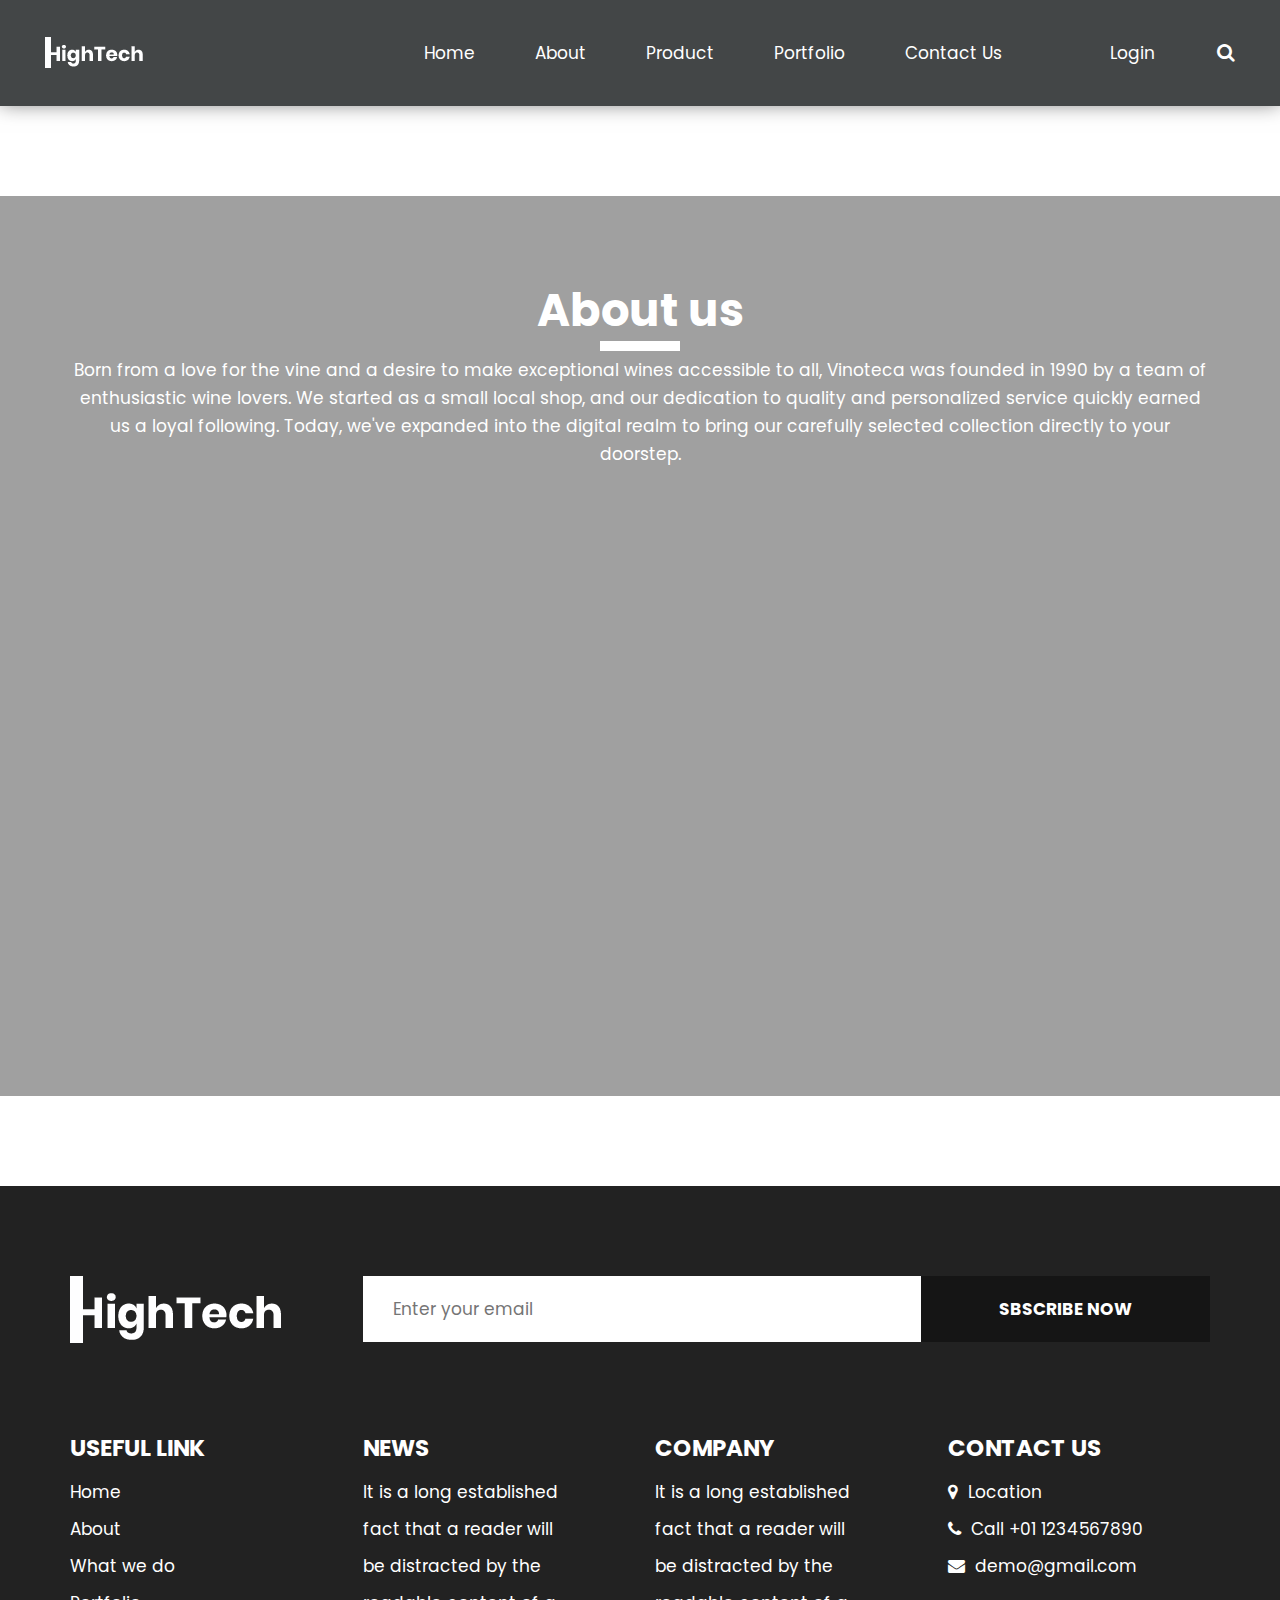
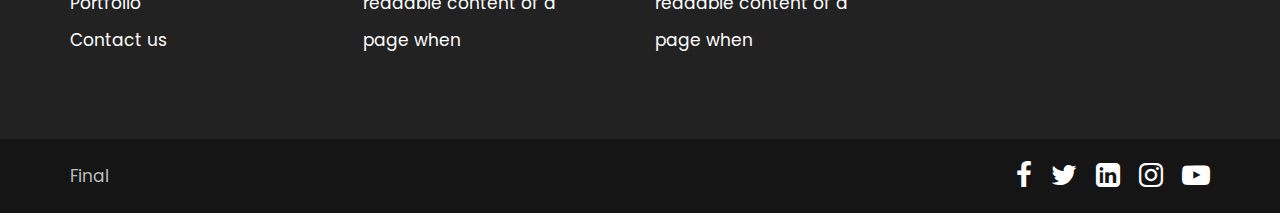
==== Stolen/about.html @ 9a09f880 "the first" ====
<!DOCTYPE html>
<html lang="en">
   <head>
      <!-- basic -->
      <meta charset="utf-8">
      <meta http-equiv="X-UA-Compatible" content="IE=edge">
      <!-- mobile metas -->
      <meta name="viewport" content="width=device-width, initial-scale=1">
      <meta name="viewport" content="initial-scale=1, maximum-scale=1">
      <!-- site metas -->
      <title>hightech</title>
      <meta name="keywords" content="">
      <meta name="description" content="">
      <meta name="author" content="">
      <!-- bootstrap css -->
      <link rel="stylesheet" href="css/bootstrap.min.css">
      <!-- style css -->
      <link rel="stylesheet" href="css/style.css">
      <!-- responsive-->
      <link rel="stylesheet" href="css/responsive.css">
      <!-- awesome fontfamily -->
      <link rel="stylesheet" href="https://cdnjs.cloudflare.com/ajax/libs/font-awesome/4.7.0/css/font-awesome.min.css">
      <!--[if lt IE 9]>
      <script src="https://oss.maxcdn.com/html5shiv/3.7.3/html5shiv.min.js"></script>
      <script src="https://oss.maxcdn.com/respond/1.4.2/respond.min.js"></script><![endif]-->
   </head>
   <!-- body -->
   <body class="main-layout inner_page">
      <!-- header -->
      <header>
         <div class="header">
            <div class="container-fluid">
               <div class="row d_flex">
                  <div class=" col-md-2 col-sm-3 col logo_section">
                     <div class="full">
                        <div class="center-desk">
                           <div class="logo">
                              <a href="index.html"><img src="images/logo.png" alt="#" /></a>
                           </div>
                        </div>
                     </div>
                  </div>
                  <div class="col-md-8 col-sm-9">
                     <nav class="navigation navbar navbar-expand-md navbar-dark ">
                        <button class="navbar-toggler" type="button" data-toggle="collapse" data-target="#navbarsExample04" aria-controls="navbarsExample04" aria-expanded="false" aria-label="Toggle navigation">
                        <span class="navbar-toggler-icon"></span>
                        </button>
                        <div class="collapse navbar-collapse" id="navbarsExample04">
                           <ul class="navbar-nav mr-auto">
                              <li class="nav-item">
                                 <a class="nav-link" href="index.html">Home</a>
                              </li>
                              <li class="nav-item active">
                                 <a class="nav-link" href="about.html">About</a>
                              </li>
                              <li class="nav-item">
                                 <a class="nav-link" href="we_do.html">Product</a>
                              </li>
                              <li class="nav-item">
                                 <a class="nav-link" href="portfolio.html">Portfolio </a>
                              </li>
                              <li class="nav-item">
                                 <a class="nav-link" href="contact.html">Contact Us</a>
                              </li>
                           </ul>
                        </div>
                     </nav>
                  </div>
                  <div class="col-md-2 d_none">
                     <ul class="email text_align_right">
                        <li> <a href="Javascript:void(0)"> Login </a></li>
                        <li> <a href="Javascript:void(0)"> <i class="fa fa-search" style="cursor: pointer;" aria-hidden="true"> </i></a> </li>
                     </ul>
                  </div>
               </div>
            </div>
         </div>
      </header>
      <!-- end header -->
      <!-- about -->
      <div class="about">
         <div class="container">
            <div class="row">
               <div class="col-md-12">
                  <div class="titlepage text_align_center">
                     <h2>About us</h2>
                     <p>Born from a love for the vine and a desire to make exceptional wines accessible to all, Vinoteca
                        was founded in 1990 by a team of enthusiastic wine lovers. We started as a small local shop, and
                        our dedication to quality and personalized service quickly earned us a loyal following. Today,
                        we've expanded into the digital realm to bring our carefully selected collection directly to your
                        doorstep. </p>
                  </div>
               </div>
            </div>
         </div>
      </div>
      <!-- end about -->
      <!-- footer -->
      <footer>
         <div class="footer">
            <div class="container">
               <div class="row">
                  <div class="col-md-3">
                     <a class="logo_footer" href="index.html"><img src="images/logo_footer.png" alt="#" /></a>
                  </div>
                  <div class="col-md-9">
                     <form class="newslatter_form">
                        <input class="ente" placeholder="Enter your email" type="text" name="Enter your email">
                        <button class="subs_btn">Sbscribe Now</button>
                     </form>
                  </div>
                  <div class="col-md-3 col-sm-6">
                     <div class="Informa helpful">
                        <h3>Useful  Link</h3>
                        <ul>
                           <li><a href="index.html">Home</a></li>
                           <li><a href="about.html">About</a></li>
                           <li><a href="we_do.html">What we do</a></li>
                           <li><a href="portfolio.html">Portfolio</a></li>
                           <li><a href="contact.html">Contact us</a></li>
                        </ul>
                     </div>
                  </div>
                  <div class="col-md-3 col-sm-6">
                     <div class="Informa">
                        <h3>News</h3>
                        <ul>
                           <li>It is a long established                            
                           </li>
                           <li>fact that a reader will                           
                           </li>
                           <li>be distracted by the                           
                           </li>
                           <li>readable content of a                              
                           </li>
                           <li>page when                          
                           </li>
                        </ul>
                     </div>
                  </div>
                  <div class="col-md-3 col-sm-6">
                     <div class="Informa">
                        <h3>company</h3>
                        <ul>
                           <li>It is a long established                             
                           </li>
                           <li>fact that a reader will                            
                           </li>
                           <li>be distracted by the                          
                           </li>
                           <li>readable content of a                              
                           </li>
                           <li>page when                          
                           </li>
                        </ul>
                     </div>
                  </div>
                  <div class="col-md-3 col-sm-6">
                     <div class="Informa conta">
                        <h3>contact Us</h3>
                        <ul>
                           <li> <a href="Javascript:void(0)"> <i class="fa fa-map-marker" aria-hidden="true"></i> Location
                              </a>
                           </li>
                           <li> <a href="Javascript:void(0)"><i class="fa fa-phone" aria-hidden="true"></i> Call +01 1234567890
                              </a>
                           </li>
                           <li> <a href="Javascript:void(0)"> <i class="fa fa-envelope" aria-hidden="true"></i> demo@gmail.com
                              </a>
                           </li>
                        </ul>
                     </div>
                  </div>
               </div>
            </div>
            <div class="copyright text_align_left">
               <div class="container">
                  <div class="row d_flex">
                     <div class="col-md-6">
                        <p>Final</a></p>
                     </div>
                     <div class="col-md-6">
                        <ul class="social_icon text_align_center">
                           <li> <a href="Javascript:void(0)"><i class="fa fa-facebook-f"></i></a></li>
                           <li> <a href="Javascript:void(0)"><i class="fa fa-twitter"></i></a></li>
                           <li> <a href="Javascript:void(0)"><i class="fa fa-linkedin-square" aria-hidden="true"></i></a></li>
                           <li> <a href="Javascript:void(0)"><i class="fa fa-instagram" aria-hidden="true"></i></a></li>
                           <li> <a href="Javascript:void(0)"><i class="fa fa-youtube-play" aria-hidden="true"></i></a></li>
                        </ul>
                     </div>
                  </div>
               </div>
            </div>
         </div>
      </footer>
      <!-- end footer -->
      <!-- Javascript files-->
      <script src="js/jquery.min.js"></script>
      <script src="js/bootstrap.bundle.min.js"></script>
      <script src="js/jquery-3.0.0.min.js"></script>
      <script src="js/custom.js"></script>
   </body>
</html>
---- Stolen/css/style.css ----
/*--------------------------------------------------------------------- 
File Name: style.css 
---------------------------------------------------------------------*/


/*--------------------------------------------------------------------- 
import Fonts 
---------------------------------------------------------------------*/

@import url('https://fonts.googleapis.com/css?family=Rajdhani:300,400,500,600,700');
@import url('https://fonts.googleapis.com/css?family=Poppins:100,100i,200,200i,300,300i,400,400i,500,500i,600,600i,700,700i,800,800i,900,900i');
@import url('https://fonts.googleapis.com/css?family=Raleway:100,100i,200,200i,300,300i,400,400i,500,500i,600,600i,700,700i,800,800i,900,900i');
@import url('https://fonts.googleapis.com/css?family=Open+Sans:400,600,600i,700,700i,800,800i&display=swap');

/*--------------------------------------------------------------------- import Files ---------------------------------------------------------------------*/

@import url(font-awesome.min.css);
@import url(owl.carousel.min.css);

/*--------------------------------------------------------------------- 
basic 
---------------------------------------------------------------------*/

body {
     color: #666666;
     font-size: 14px;
     font-family: 'Poppins', sans-serif;
     line-height: 1.80857;
     font-weight: normal;
}

a {
     color: #1f1f1f;
     text-decoration: none !important;
     outline: none !important;
     -webkit-transition: all .3s ease-in-out;
     -moz-transition: all .3s ease-in-out;
     -ms-transition: all .3s ease-in-out;
     -o-transition: all .3s ease-in-out;
     transition: all .3s ease-in-out;
}

h1,
h2,
h3,
h4,
h5,
h6 {
     letter-spacing: 0;
     font-weight: normal;
     position: relative;
     padding: 0;
     font-weight: normal;
     line-height: normal;
     color: #111111;
     margin: 0
}

h1 {
     font-size: 24px
}

h2 {
     font-size: 22px
}

h3 {
     font-size: 18px
}

h4 {
     font-size: 16px
}

h5 {
     font-size: 14px
}

h6 {
     font-size: 13px
}

*,
*::after,
*::before {
     -webkit-box-sizing: border-box;
     -moz-box-sizing: border-box;
     box-sizing: border-box;
}

h1 a,
h2 a,
h3 a,
h4 a,
h5 a,
h6 a {
     color: #212121;
     text-decoration: none!important;
     opacity: 1
}

button:focus {
     outline: none;
}

ul,
li,
ol {
     margin: 0px;
     padding: 0px;
     list-style: none;
}

p {
     margin: 0px;
     padding: 0;
     font-weight: 400;
     font-size: 17px;
     line-height: 28px;
}

a {
     color: #222222;
     text-decoration: none;
     outline: none !important;
}

a,
.btn {
     text-decoration: none !important;
     outline: none !important;
     -webkit-transition: all .3s ease-in-out;
     -moz-transition: all .3s ease-in-out;
     -ms-transition: all .3s ease-in-out;
     -o-transition: all .3s ease-in-out;
     transition: all .3s ease-in-out;
}

img {
     max-width: 100%;
     height: auto;
}

 :focus {
     outline: 0;
}

.btn-custom {
     margin-top: 20px;
     background-color: transparent !important;
     border: 2px solid #ddd;
     padding: 12px 40px;
     font-size: 16px;
}

.lead {
     font-size: 18px;
     line-height: 30px;
     color: #767676;
     margin: 0;
     padding: 0;
}

.form-control:focus {
     border-color: #ffffff !important;
     box-shadow: 0 0 0 .2rem rgba(255, 255, 255, .25);
}

.navbar-form input {
     border: none !important;
}

.badge {
     font-weight: 500;
}

blockquote {
     margin: 20px 0 20px;
     padding: 30px;
}

button {
     border: 0;
     margin: 0;
     padding: 0;
     cursor: pointer;
}

.full {
     width: 100%;
     float: left;
     margin: 0;
     padding: 0;
}

.titlepage {
     padding-bottom: 60px;
}

.titlepage::before {
     content: "";
     position: absolute;
     border: #fff solid 5px;
     border-width: 5px;
     width: 80px;
     z-index: 999;
     margin: 0 auto;
     left: 0;
     right: 0;
     top: 55px;
}

.titlepage h2 {
     font-size: 45px;
     font-weight: bold;
     line-height: 50px;
     color: #323232;
}

.read_more {
     display: inline-block;
     background: #6dcff6;
     color: #fff;
     max-width: 215px;
     height: 61px;
     line-height: 61px;
     width: 100%;
     font-size: 17px;
     text-align: center;
     font-weight: 500;
     transition: ease-in all 0.5s;
}

.read_more:hover {
     background: #0e0b01;
     color: #fff;
     transition: ease-in all 0.5s;
}

.img_responsive {
     max-width: 100%;
}

.text_align_center {
     text-align: center;
}

.text_align_left {
     text-align: left;
}

.text_align_right {
     text-align: right;
}

.d_flex {
     display: flex;
     align-items: center;
     flex-wrap: wrap;
}

.container {
     max-width: 1170px;
}


/*---------------------------- 
loader  
----------------------------*/

.loader_bg {
     position: fixed;
     z-index: 9999999;
     background: #fff;
     width: 100%;
     height: 100%;
}

.loader {
     height: 100%;
     width: 100%;
     position: absolute;
     left: 0;
     top: 0;
     display: flex;
     justify-content: center;
     align-items: center;
}

.loader img {
     width: 280px;
}


/*--------------------------------------------------------------------- 
header 
---------------------------------------------------------------------*/

.header {
     width: 100%;
     background: rgba(39, 43, 44, 0.87);
     height: 106px;
     padding: 37px 30px;
     position: absolute;
     z-index: 999;
     box-shadow: 3px 0 13px rgba(30, 30, 30, 0.90);
}


/*--------------------------------------------------------------------- 
menu section
---------------------------------------------------------------------*/

.navigation.navbar {
     float: right;
     padding: 0;
}

.navigation.navbar-dark .navbar-nav .nav-link {
     padding: 0px 30px;
     color: #fff;
     font-size: 17px;
     line-height: 20px;
     font-weight: 400;
}

.navigation.navbar-dark .navbar-nav .nav-link:focus,
.navigation.navbar-dark .navbar-nav .nav-link:hover {
     color: #fff;
}

.navigation.navbar-dark .navbar-nav .active>.nav-link,
.navigation.navbar-dark .navbar-nav .nav-link.active,
.navigation.navbar-dark .navbar-nav .nav-link.show,
.navigation.navbar-dark .navbar-nav .show>.nav-link {
     color: #fff;
}

.di_no {
     display: none;
}

ul.email {
     padding-top: 1px;
     display: flex;
     align-items: center;
     justify-content: flex-end;
     flex-wrap: wrap;
}

ul.email li {
     padding: 0px 35px;
}

ul.email li:nth-child(2) {
     padding-right: 0;
}

ul.email li a {
     font-size: 17px;
     color: #fff;
}

ul.email li i {
     color: #fff;
     font-size: 19px;
}


/** banner_main **/

#top_section {
     background-image: url('../images/banner.jpg');
     background-size: cover;
     background-repeat: no-repeat;
     padding-top: 120px;
     position: relative;
     height: 100vh;
     background-position: center;
}

#myCarousel .carousel-indicators {
     bottom: -50px;
     margin-left: 11px;
     right: inherit;
}

#myCarousel .carousel-indicators .active {
     background: #e40a24;
}

#myCarousel .carousel-indicators li {
     cursor: pointer;
     background: #fff;
     border-radius: 40px;
     width: 22px;
     height: 22px;
}

#myCarousel a.carousel-control-next,
#myCarousel a.carousel-control-prev {
     display: none;
}

.relative {
     position: inherit;
     bottom: 0;
     padding: 0;
}

.bluid {
     margin-top: 10px;
     font-family: 'Open Sans', sans-serif;
     text-align: left;
}

.banner_main .bluid h1 {
     color: #fff;
     font-size: 100px;
     line-height: 110px;
     font-weight: bold;
     padding-bottom: 25px;
}

.banner_main .bluid p {
     color: #fff;
     line-height: 25px;
     font-weight: 500;
     padding-bottom: 50px;
     font-size: 17px;
}

.banner_main .bluid .read_more {
     margin-right: 8px;
     background: #fff;
     color: #000;
}

.banner_main .bluid .read_more:hover {
     color: #fff;
     background: #0e0b01;
}


/** we_do **/

.we_do {
     background: #fff;
     padding: 90px 0 190px 0;
}

.we_do .titlepage::before {
     border: #2e2f34 solid 5px;
}

.we1_do {
     position: inherit;
     padding: 0;
}

#bo_ho:hover {
     border: #292a2c solid 1px;
     transition: ease-in all 0.5s;
}

.we_box {
     border: #e6e7e8 solid 1px;
     transition: ease-in all 0.5s;
     padding: 40px;
     margin-bottom: 26px;
}

.we_box h3 {
     color: #292929;
     font-size: 22px;
     font-weight: bold;
     line-height: 25px;
     text-transform: uppercase;
     padding-top: 25px;
}

.we_box h3 img {
     float: right;
}

.we_box p {
     color: #292929;
     padding-top: 25px;
     display: block;
     padding-bottom: 40px;
}

.we_box .read_more {
     max-width: 131px;
     height: 41px;
     line-height: 41px;
     margin: 0 auto;
     display: block;
     margin-right: 0;
     background: #464646;
}

#we1 .carousel-indicators {
     display: none;
}

#we1 a.carousel-control-next,
#we1 a.carousel-control-prev {
     background: #ffffff;
     width: 67px;
     height: 59px;
     top: 109%;
     opacity: 1;
     font-size: 33px;
     color: #000000;
     box-shadow: 3px 0 36px rgba(30, 30, 30, 0.2);
}

#we1 a.carousel-control-prev {
     left: 43%;
}

#we1 a.carousel-control-next {
     right: 43%;
}

#we1 a.carousel-control-next:focus,
#we1 a.carousel-control-next:hover,
#we1 a.carousel-control-prev:focus,
#we1 a.carousel-control-prev:hover {
     background: #464646;
     color: #fff;
     opacity: 1;
}


/** end we_do **/


/** about **/

.about {
     background: rgba(0, 0, 1, 0.374) url(https://wallpaper.forfun.com/fetch/d9/d93c73d64147e8eaf4dccc2a8e0e4200.jpeg);
     background-blend-mode: darken;
     background-position: center;
     background-repeat: no-repeat;
     height: 100vh;
     padding: 90px 0;
}

.about .titlepage::before {
     border: #fff solid 5px;
}

.about .titlepage {
     padding-bottom: 0;
     margin-bottom: 0px;
}

.about .titlepage h2 {
     color: #fff;
}

.about .titlepage p {
     line-height: 28px;
     padding-top: 20px;
     color: #fff;
     font-size: 17px;
}


/** end about **/


/** portfolio **/

.portfolio {
     padding-top: 90px;
     padding-bottom: 90px;
     background: #fff;
}

.portfolio .titlepage::before {
     right: inherit;
     border: #2e2f34 solid 5px;
     left: 15px;
}

.portfolio_main {
     margin-bottom: 30px;
     transition: ease-in all 0.5s;
}

.portfolio_main figure {
     margin: 0;
     position: relative;
     overflow: hidden;
}

#ho_nf:hover {
     box-shadow: 3px 0 20px rgba(30, 30, 30, 0.31);
     transition: ease-in all 0.5s;
}

#ho_nf:hover .portfolio_text {
     height: 240px;
     transition: ease-in all 0.5s;
     padding: 40px 40px;
}

#ho_nf:hover .li_icon {
     margin-top: -65px;
     transition: ease-in all 0.7s;
}

.portfolio_text {
     cursor: pointer;
     position: absolute;
     transition: ease-in all 0.5s;
     bottom: 0;
     height: 0;
     background: #fff;
     overflow: initial;
}

.li_icon {
     display: flex;
     transition: ease-in all 0.7s;
     z-index: 99999999999999999999999;
     position: absolute;
}

.li_icon a {
     background: #fff;
     width: 60px;
     height: 60px;
     border-radius: 50px;
     display: flex;
     align-items: center;
     justify-content: center;
     color: #3a404e;
     box-shadow: 3px 0 9px rgba(30, 30, 30, 0.09);
}

.li_icon a:hover {
     background: #0f1012;
     color: #fff;
}

.portfolio_text h3 {
     color: #0c0c0d;
     font-size: 24px;
     line-height: 30px;
     font-weight: bold;
     padding-bottom: 15px;
}

.portfolio_text p {
     color: #031330;
     font-size: 17px;
     line-height: 30px;
     padding-bottom: 15px;
}

.portfolio .read_more {
     margin: 0 auto;
     display: block;
     background: #252525;
     margin-top: 30px;
}

.portfolio .read_more:hover {
     background: #464646c7;
}


/* end portfolio */


/* chose */

.chose {
     padding: 90px 0 60px 0;
     background: #323232;
}

.chose .titlepage::before {
     right: inherit;
     left: 15px;
}

.chose .titlepage h2 {
     color: #fff;
}

.chose.chose .titlepage p {
     color: #fff;
     padding-top: 15px;
}

.chose_box {
     margin-bottom: 30px;
}

.chose_box h3 {
     padding-top: 20px;
     color: #fff;
     font-weight: bold;
     font-size: 30px;
     line-height: 35px;
}

.chose_box strong {
     display: block;
     color: #fff;
     font-weight: bold;
     font-size: 48px;
     line-height: 60px;
     padding-bottom: 30px;
}

.chose_box .read_more {
     background: #fff;
     color: #323232;
     max-width: 176px;
     line-height: 47px;
     height: 47px;
}

.chose_box .read_more:hover {
     background: #0e0b01;
     color: #fff;
}


/** end chose **/


/** contact section **/

.contact {
     background: #fefeff;
     padding: 90px 0;
}

.contact .titlepage::before {
     right: inherit;
     border: #2e2f34 solid 5px;
     left: 15px;
}

.main_form .contactus {
     border: #d2d2d3 solid 1px;
     padding: 0 15px;
     margin-bottom: 25px;
     width: 100%;
     height: 71px;
     background: #fff;
     color: #888888;
     font-size: 16px;
     font-weight: normal;
}

.main_form .textarea {
     border: #d2d2d3 solid 1px;
     margin-bottom: 25px;
     width: 100%;
     background: #fff;
     color: #888888;
     font-size: 18px;
     font-weight: normal;
     padding: 57px 15px 0 15px;
     border-radius: 0;
     height: 150px;
}

.main_form .send_btn {
     font-size: 17px;
     transition: ease-in all 0.5s;
     background-color: #323232;
     text-transform: uppercase;
     color: #fff;
     padding: 25px 0px;
     max-width: 252px;
     width: 100%;
     display: block;
     margin-top: 10px !important;
     font-weight: bold;
}

.main_form .send_btn:hover {
     background-color: #464646c7;
     transition: ease-in all 0.5s;
     color: #fff;
}

#request *::placeholder {
     color: #888888;
     opacity: 1;
}


/** end contact section **/


/** testimonial **/

.posi_in {
     position: inherit;
     padding: 0;
}

.clientsl_text {
     margin-top: 90px;
     box-shadow: 0px 0 11px rgba(30, 30, 30, 0.07);
     padding: 40px;
     margin-bottom: 26px;
}

.clientsl_text i img {
     margin-top: -89px;
     display: block;
     margin-right: 20px;
     float: left;
}

.clientsl_text h3 {
     margin-top: -11px;
     color: #000b0a;
     font-size: 23px;
     font-weight: bold;
     line-height: 20px;
     text-align: left;
}

.clientsl_text h3 img {
     float: right;
}

.clientsl_text p {
     color: #757575;
     padding-top: 62px;
     display: block;
}

#clientsl .carousel-indicators {
     display: none;
}

#clientsl a.carousel-control-next,
#clientsl a.carousel-control-prev {
     background: #ffffff;
     width: 67px;
     height: 59px;
     top: 105%;
     opacity: 1;
     font-size: 33px;
     color: #000000;
     box-shadow: 3px 0 36px rgba(30, 30, 30, 0.2);
}

#clientsl a.carousel-control-prev {
     left: 37%;
}

#clientsl a.carousel-control-next {
     right: 37%;
}

#clientsl a.carousel-control-next:focus,
#clientsl a.carousel-control-next:hover,
#clientsl a.carousel-control-prev:focus,
#clientsl a.carousel-control-prev:hover {
     background: #252525;
     color: #fff;
     opacity: 1;
}


/** end testimonial **/


/** footer **/

.footer {
     background: #222222;
     padding-top: 90px
}

.newslatter_form {
     display: flex;
     align-items: center;
     margin-bottom: 70px;
}

.ente {
     color: #000;
     border: inherit;
     padding: 0 30px;
     height: 66px;
     width: 100%;
     font-size: 17px;
}

.subs_btn {
     max-width: 289px;
     display: inline-block;
     background: #151515;
     height: 66px;
     width: 100%;
     color: #fff;
     font-size: 17px;
     text-transform: uppercase;
     font-weight: bold;
     transition: ease-in all 0.5s;
}

.subs_btn:hover {
     background: #fff;
     color: #151515;
     transition: ease-in all 0.5s;
}

.Informa h3 {
     color: #ffffff;
     font-size: 23px;
     font-weight: bold;
     line-height: 21px;
     margin-bottom: 15px;
     margin-top: 26px;
     text-transform: uppercase;
}

.Informa li {
     font-size: 17px;
     line-height: 37px;
     color: #ffffff;
}

.Informa li a:hover {
     color: #bdbdbe;
}

.helpful ul li a {
     color: #fff;
     font-size: 17px;
     line-height: 30px;
}

.helpful ul li a:hover {
     color: #bdbdbe;
}

ul.social_icon {
     float: right;
}

ul.social_icon li {
     display: inline-block;
     padding-right: 15px;
}

ul.social_icon li:last-child {
     padding-right: 0;
}

ul.social_icon li a {
     color: #fff;
     display: inline-block;
     text-align: center;
     line-height: 33px;
     font-size: 28px;
     font-weight: bold;
}

ul.social_icon li a:hover {
     color: #bdbdbe;
     transform: rotate(360deg);
     transition: ease-in all 0.7s;
}

.conta ul li a {
     color: #ffffff;
}

.conta ul li a i {
     padding-right: 5px;
}

.copyright {
     background: #151515;
     margin-top: 80px;
     padding: 20px 0px;
}

.copyright p {
     color: #bdbdbe;
     font-weight: 400;
}

.copyright a {
     color: #bdbdbe;
}

.copyright a:hover {
     color: #fff;
}


/** end footer **/


/*- - ener page css--*/

.inner_page .header {
     box-shadow: 0 -3px 20px 0px #717171;
     position: inherit;
   
}

.inner_page .about {
     margin: 90px 0;
}
---- Stolen/css/responsive.css ----
/*--------------------------------------------------------------------- 
File Name: responsive.css 
---------------------------------------------------------------------*/

@media (min-width: 1200px) and (max-width: 1320px) {
    ul.email li {
        padding: 0px 31px;
    }
     #top_section {
        height: 700px;
    }
}

@media (min-width: 992px) and (max-width: 1199px) {
    .navigation.navbar-dark .navbar-nav .nav-link {
        padding: 0px 21px;
    }
    ul.email li {
        padding: 0px 19px;
    }
    #top_section {
        padding-top: 164px;
        height: 700px;
    }
    #we1 a.carousel-control-prev {
        left: 42%;
    }
    #clientsl a.carousel-control-prev {
        left: 33%;
    }
}

@media (min-width: 768px) and (max-width: 991px) {
    .navigation.navbar-dark .navbar-nav .nav-link {
        padding: 0px 7px;
    }
    ul.email li {
        padding: 0px 8px;
    }
    #top_section {
        padding-top: 150px;
        height: 600px;
    }
    .banner_main .bluid h1 {
        font-size: 62px;
        line-height: 71px;
    }
    .titlepage h2 {
        font-size: 37px;
        line-height: 41px;
    }
    #we1 a.carousel-control-prev {
        left: 38%;
    }
    .we_box {
        padding: 15px;
    }
    .clientsl_text {
        padding: 25px;
    }
    #clientsl a.carousel-control-next,
    #clientsl a.carousel-control-prev {
        top: 98%;
    }
    #clientsl a.carousel-control-prev {
        left: 34%;
    }
    #clientsl a.carousel-control-next {
        right: 26%;
    }
    .Informa li {
        font-size: 14px;
        line-height: 30px;
    }
}

@media (min-width: 576px) and (max-width: 767px) {
    #top_section {
        padding-top: 150px;
        height: 700px;
    }
    .d_none {
        display: none;
    }
    .logo {
        text-align: left;
        display: block;
    }
    .banner_main .bluid h1 {
        font-size: 84px;
        line-height: 109px;
    }
    #we1 a.carousel-control-next,
    #we1 a.carousel-control-prev {
        top: 103%;
    }
    #we1 a.carousel-control-prev {
        left: 37%;
    }
    #we1 a.carousel-control-next {
        right: 37%;
    }
    .main_form .send_btn {
        margin-bottom: 40px;
    }
    .newslatter_form {
        margin-top: 50px;
    }
    .navigation.navbar {
        float: right;
        display: inherit !important;
        padding: 0;
        width: 100%;
    }
    .navigation .navbar-collapse {
        background: #2b2b2b;
        padding: 20px;
        margin-top: 66px;
        position: absolute;
        width: 100%;
        z-index: 999;
    }
    .navigation.navbar-dark .navbar-nav .nav-link {
        padding: 10px 0;
        color: #fff;
        text-align: left;
    }
    .navigation.navbar-dark .navbar-toggler {
        border: inherit;
        float: right;
        padding: 0;
        width: 100%;
        outline: inherit;
        margin-top: 0px;
    }
    .navigation.navbar-dark .navbar-toggler-icon {
        background: url(../images/menu_btn.png);
        background-repeat: no-repeat;
        width: 48px;
        float: right;
    }
}

@media (max-width: 575px) {
    .header {
        padding: 37px 0px;
    }
    .d_none {
        display: none !important;
    }
    .logo {
        display: block;
        float: left;
    }
    .bluid {
        margin-top: 23px
    }
    .banner_main .bluid h1 {
        font-size: 50px;
        line-height: 59px;
    }
    #top_section {
        height: 678px;
    }
    .banner_main .bluid .read_more {
        margin-right: 0px;
        margin-bottom: 10px;
    }
    #we1 a.carousel-control-next {
        right: 26%;
    }
    #we1 a.carousel-control-prev {
        left: 25%;
    }
    #we1 a.carousel-control-next,
    #we1 a.carousel-control-prev {
        top: 101%;
    }
    .titlepage h2 {
        font-size: 24px;
        line-height: 54px;
    }
    #ho_nf:hover .portfolio_text {
        height: 135px;
        padding: 29px 14px;
    }
    .portfolio_text p {
        font-size: 12px;
        line-height: 18px;
    }
    .main_form .send_btn {
        margin-bottom: 40px;
    }
    #clientsl a.carousel-control-next,
    #clientsl a.carousel-control-prev {
        top: 100%;
    }
    #clientsl a.carousel-control-next {
        right: 25%;
    }
    #clientsl a.carousel-control-prev {
        left: 25%;
    }
    .clientsl_text i img {
        float: inherit;
    }
    .clientsl_text h3 {
        margin-top: 11px;
    }
    .newslatter_form {
        display: inherit;
        margin-top: 40px;
    }
    .subs_btn {
        margin-left: 0;
        max-width: 223px;
        margin-top: 30px;
    }
    .copyright p {
        text-align: center;
    }
    ul.social_icon {
        float: inherit;
        margin-top: 20px;
    }
    .navigation.navbar {
        float: right;
        display: inherit !important;
        padding: 0;
        width: 100%;
        margin-top: -27px;
    }
    .navigation .navbar-collapse {
        background: #2b2b2b;
        padding: 20px;
        margin-top: 65px;
        position: absolute;
        width: 100%;
        z-index: 999;
    }
    .navigation.navbar-dark .navbar-nav .nav-link {
        padding: 10px 0;
        color: #fff;
        text-align: left;
    }
    .navigation.navbar-dark .navbar-toggler {
        float: right;
        border: inherit;
        margin-top: 1px;
        padding: 0;
        outline: inherit;
    }
    .navigation.navbar-dark .navbar-toggler-icon {
        background: url(../images/menu_btn.png);
        background-repeat: no-repeat;
        width: 48px;
    }
}
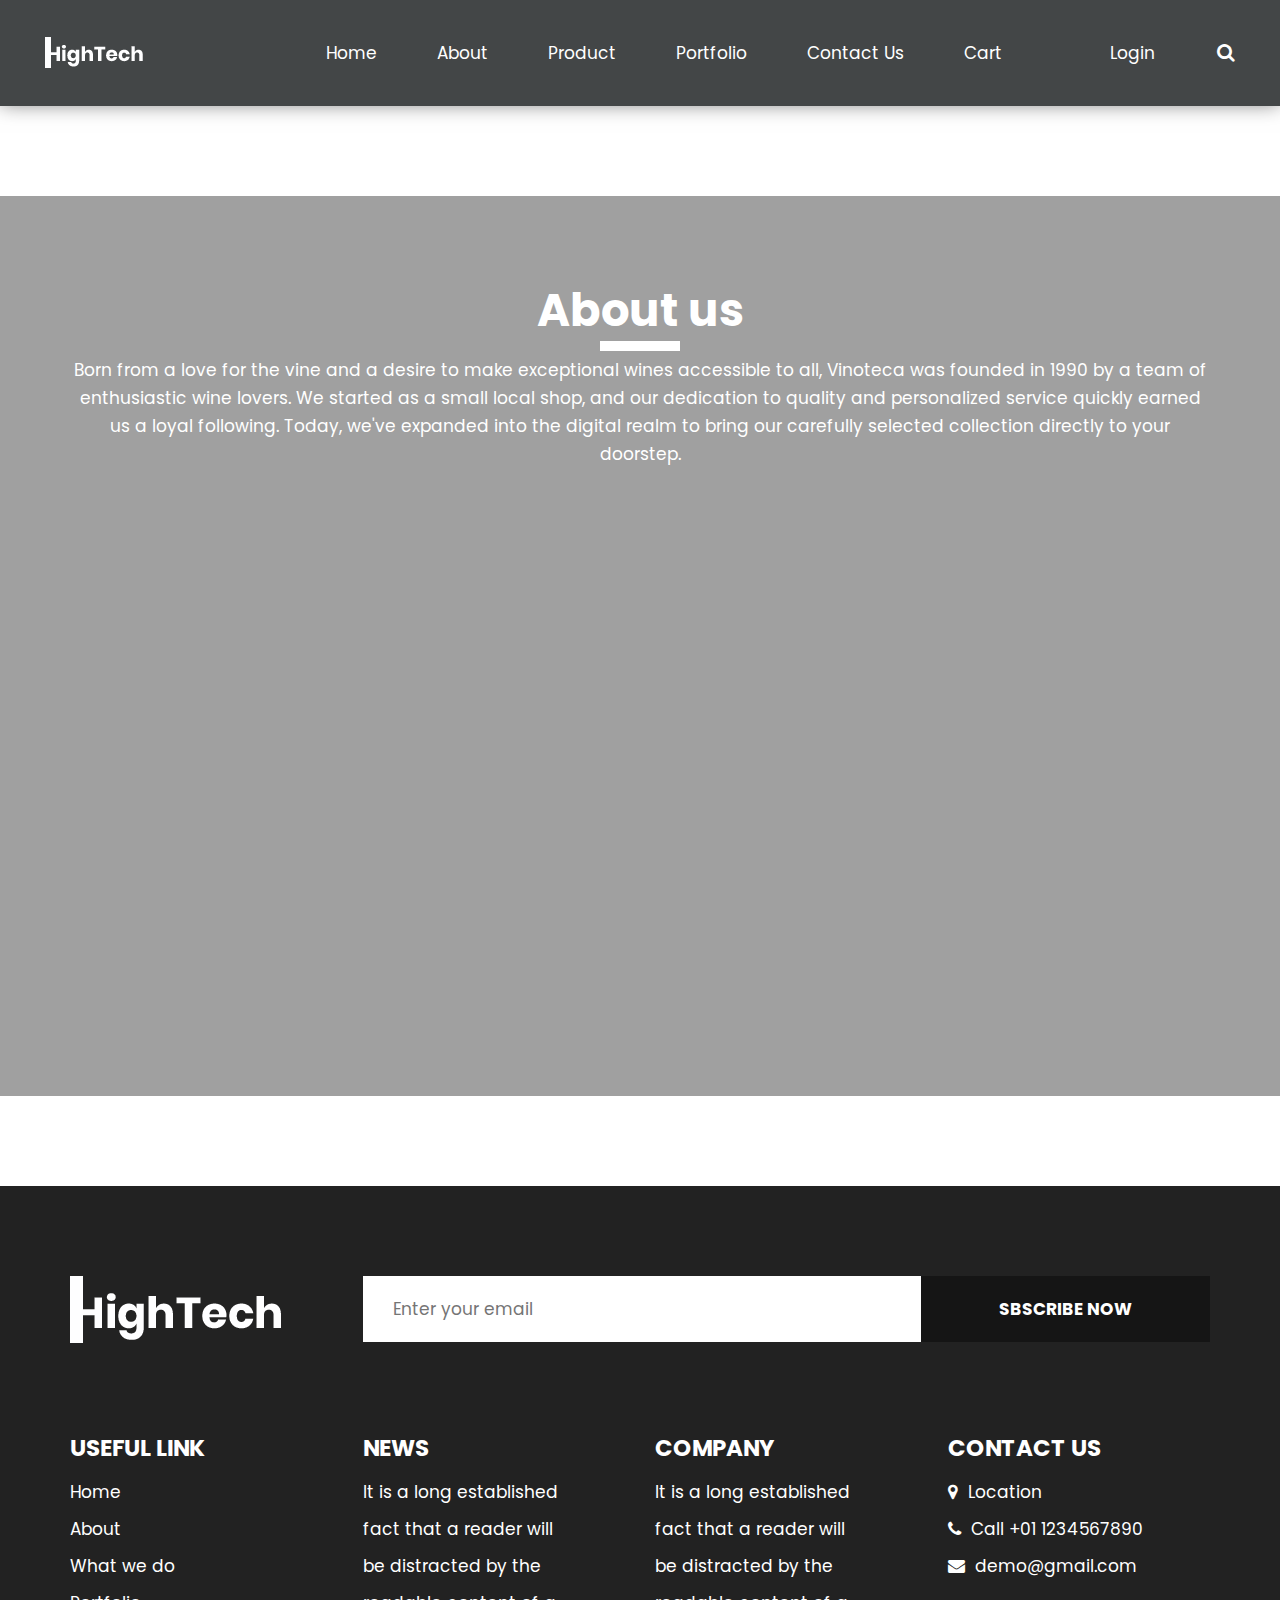
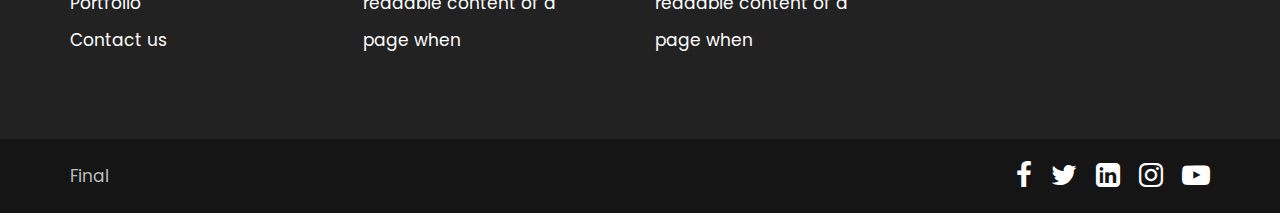
==== commit 93694171: "ok" ====
--- a/Stolen/about.html
+++ b/Stolen/about.html
@@ -8,7 +8,7 @@
       <meta name="viewport" content="width=device-width, initial-scale=1">
       <meta name="viewport" content="initial-scale=1, maximum-scale=1">
       <!-- site metas -->
-      <title>hightech</title>
+      <title>Wine</title>
       <meta name="keywords" content="">
       <meta name="description" content="">
       <meta name="author" content="">
@@ -62,6 +62,9 @@
                               <li class="nav-item">
                                  <a class="nav-link" href="contact.html">Contact Us</a>
                               </li>
+                              <li class="nav-item">
+                                 <a class="nav-link" href="cart.html">Cart</a>
+                              </li>
                            </ul>
                         </div>
                      </nav>
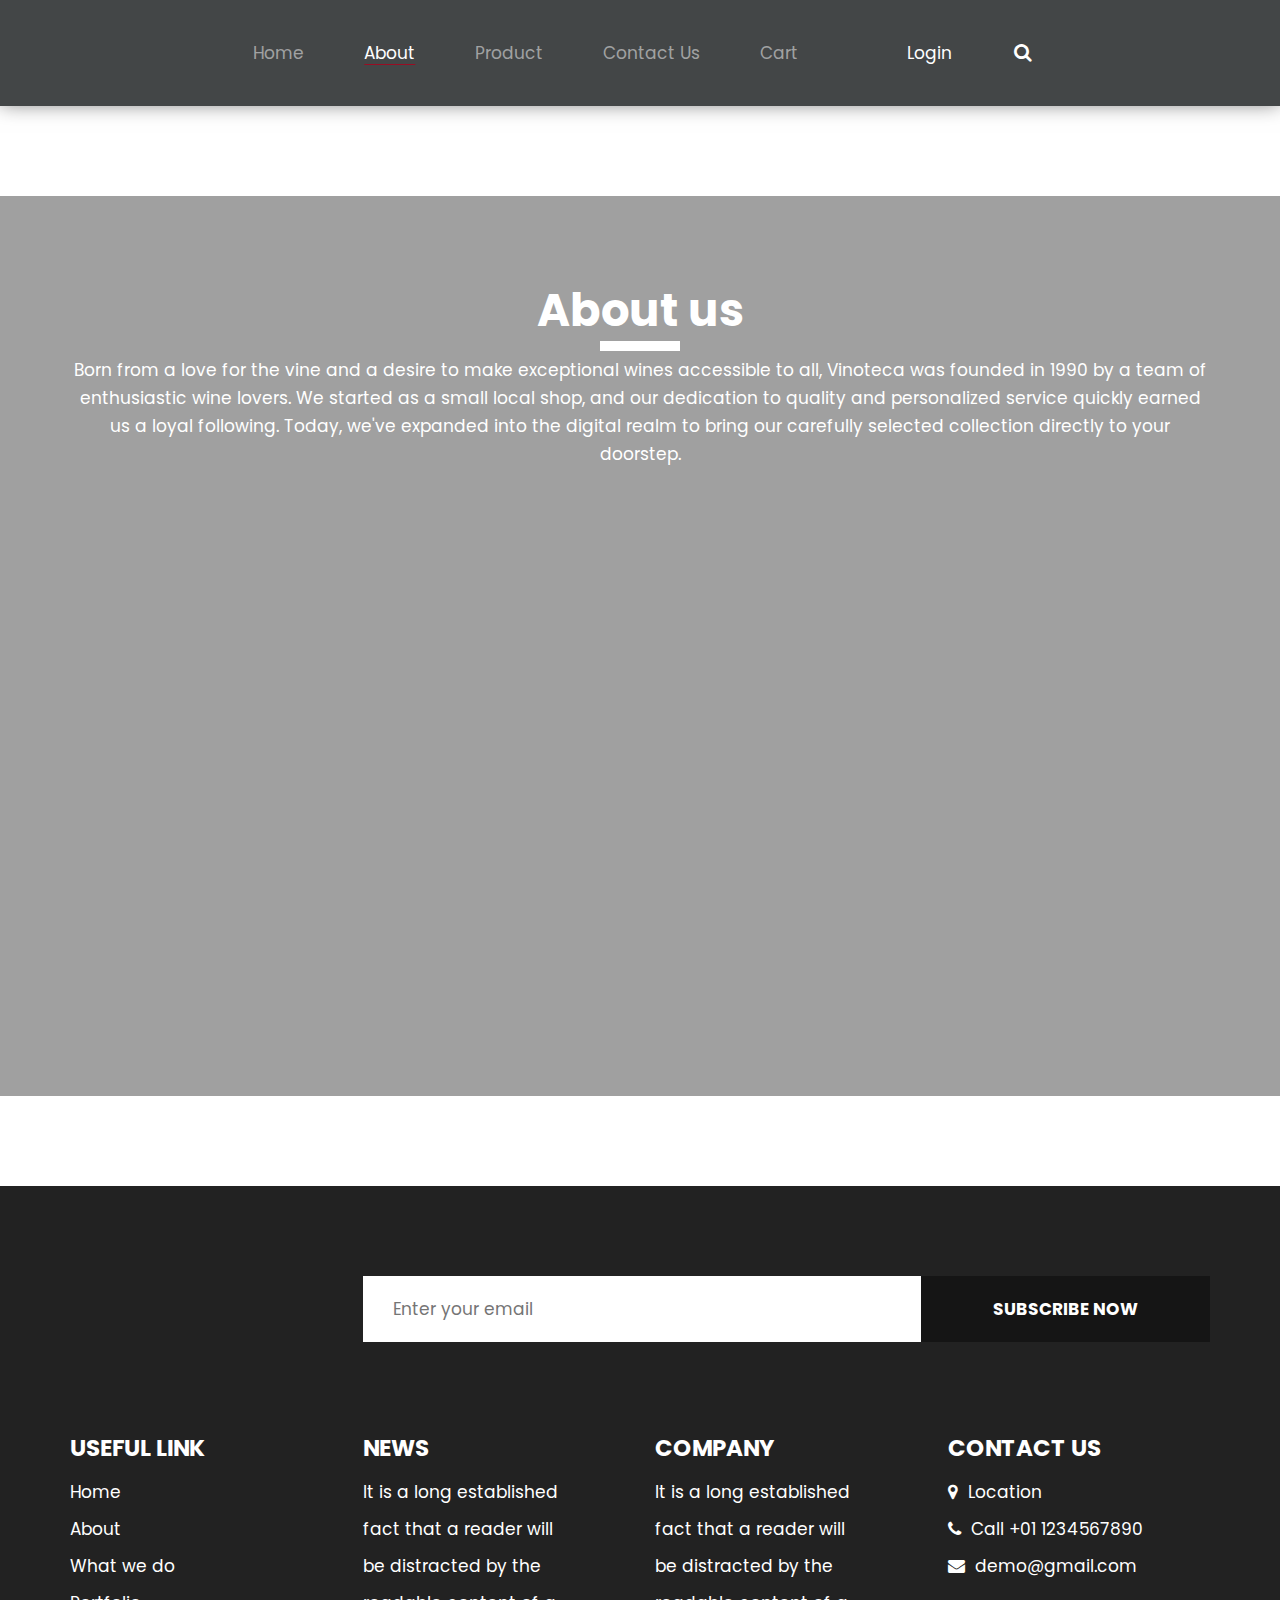
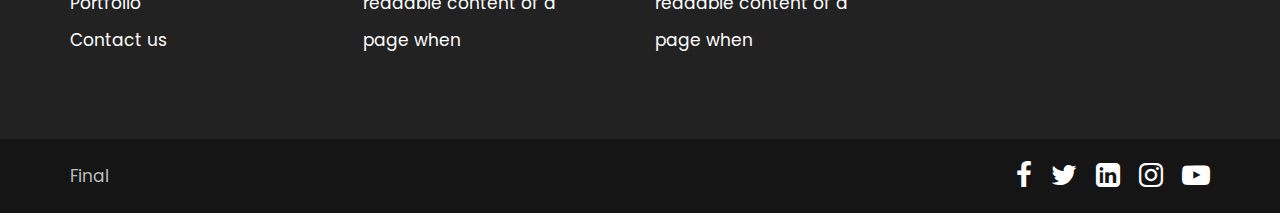
==== commit 4bf207b8: "final" ====
--- a/Stolen/about.html
+++ b/Stolen/about.html
@@ -31,15 +31,6 @@
          <div class="header">
             <div class="container-fluid">
                <div class="row d_flex">
-                  <div class=" col-md-2 col-sm-3 col logo_section">
-                     <div class="full">
-                        <div class="center-desk">
-                           <div class="logo">
-                              <a href="index.html"><img src="images/logo.png" alt="#" /></a>
-                           </div>
-                        </div>
-                     </div>
-                  </div>
                   <div class="col-md-8 col-sm-9">
                      <nav class="navigation navbar navbar-expand-md navbar-dark ">
                         <button class="navbar-toggler" type="button" data-toggle="collapse" data-target="#navbarsExample04" aria-controls="navbarsExample04" aria-expanded="false" aria-label="Toggle navigation">
@@ -57,9 +48,6 @@
                                  <a class="nav-link" href="we_do.html">Product</a>
                               </li>
                               <li class="nav-item">
-                                 <a class="nav-link" href="portfolio.html">Portfolio </a>
-                              </li>
-                              <li class="nav-item">
                                  <a class="nav-link" href="contact.html">Contact Us</a>
                               </li>
                               <li class="nav-item">
@@ -71,7 +59,7 @@
                   </div>
                   <div class="col-md-2 d_none">
                      <ul class="email text_align_right">
-                        <li> <a href="Javascript:void(0)"> Login </a></li>
+                        <li> <a href="login.html"> Login </a></li>
                         <li> <a href="Javascript:void(0)"> <i class="fa fa-search" style="cursor: pointer;" aria-hidden="true"> </i></a> </li>
                      </ul>
                   </div>
@@ -104,12 +92,11 @@
             <div class="container">
                <div class="row">
                   <div class="col-md-3">
-                     <a class="logo_footer" href="index.html"><img src="images/logo_footer.png" alt="#" /></a>
                   </div>
                   <div class="col-md-9">
                      <form class="newslatter_form">
                         <input class="ente" placeholder="Enter your email" type="text" name="Enter your email">
-                        <button class="subs_btn">Sbscribe Now</button>
+                        <button class="subs_btn">Subscribe Now</button>
                      </form>
                   </div>
                   <div class="col-md-3 col-sm-6">
